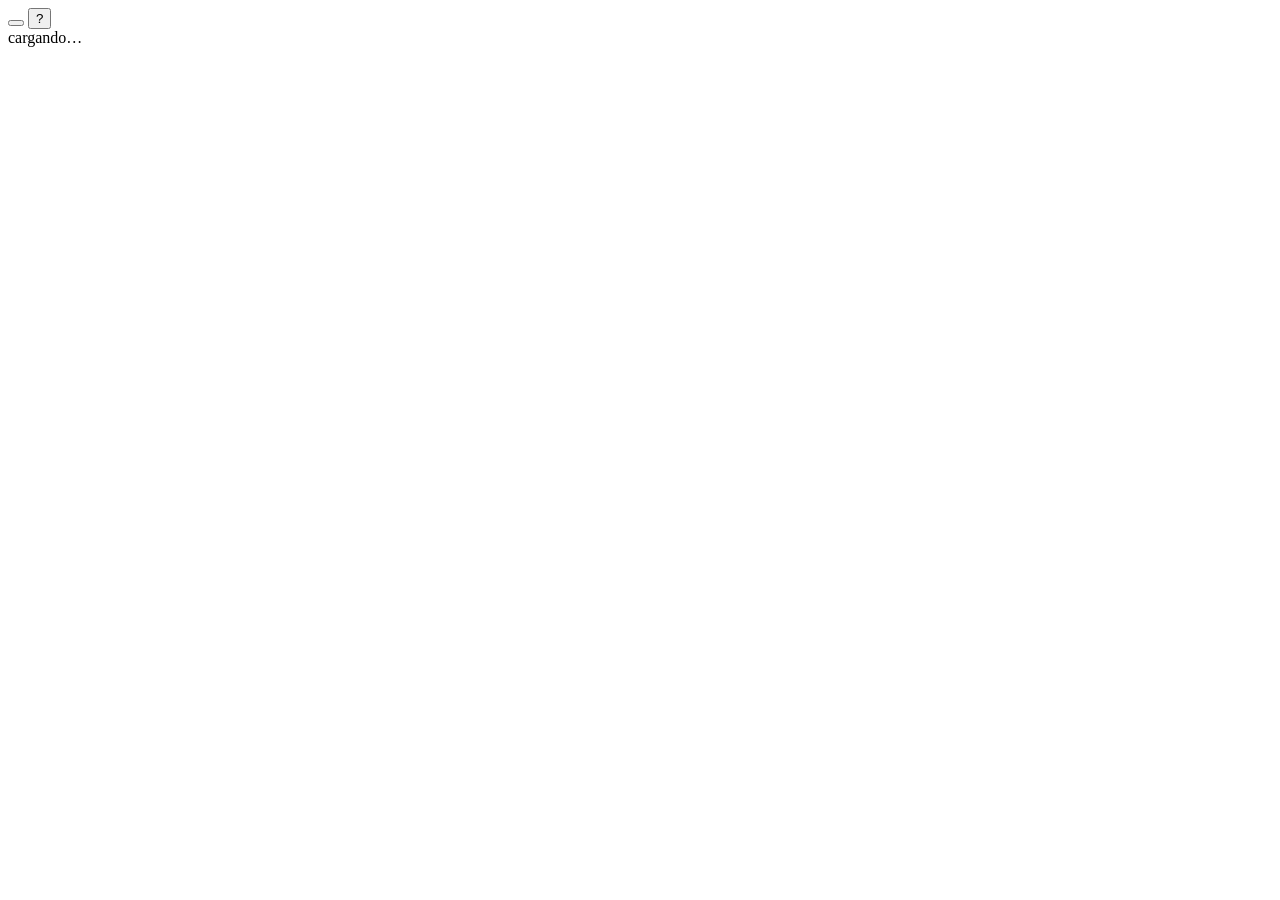
==== web/public/index.html @ 3711fde2 "Add the web annotator" ====
<!doctype html>
<html lang="es">
<head>
<meta charset="utf-8">
<meta name="viewport" content="width=device-width, initial-scale=1">
<title>StutterES · Anotador</title>
<link rel="stylesheet" href="/style.css">
</head>
<body>
<header id="cab">
  <div class="miga" id="miga"></div>
  <div class="acciones">
    <span id="guardado" class="guardado"></span>
    <button class="btn" id="quien"></button>
    <button class="btn" id="bayuda">?</button>
  </div>
</header>
<main id="vista"><div class="vacio">cargando…</div></main>
<div id="ayuda" class="ayuda" hidden>
  <b>Cómo se anota</b>
  <div><b>clic</b> en la onda → suena desde ahí (como una nota de voz)</div>
  <div><b>arrastra</b> el fondo para mover el cursor</div>
  <div><b>doble clic</b> → coloca una marca de <b>3 s</b> del tipo activo</div>
  <div><b>clic</b> en una marca → la selecciona y la oye entera</div>
  <div><b>arrastra</b> una marca para moverla · se pueden solapar</div>
  <hr>
  <div><kbd>espacio</kbd> reproducir la oración enfocada</div>
  <div><kbd>1</kbd>–<kbd>5</kbd> tipo activo · <kbd>supr</kbd> borra la marca seleccionada</div>
  <div><kbd>c</kbd> completada · <kbd>p</kbd> pendiente · <kbd>d</kbd> dudosa</div>
  <div><kbd>j</kbd> / <kbd>k</kbd> oración siguiente / anterior</div>
</div>
<script src="/app.js"></script>
</body>
</html>
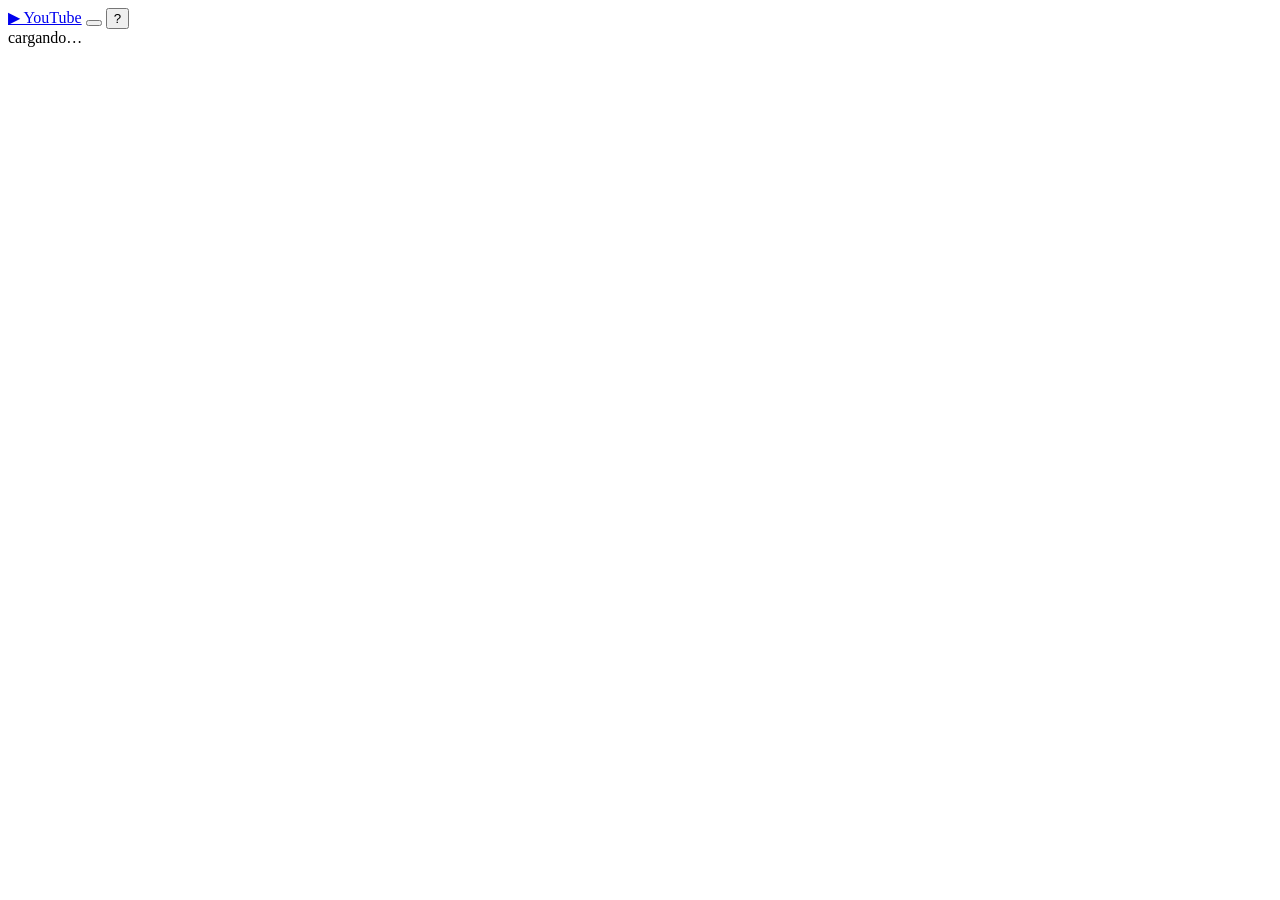
==== commit e7638253: "Add YouTube audio download and free clipping" ====
--- a/web/public/index.html
+++ b/web/public/index.html
@@ -11,6 +11,7 @@
   <div class="miga" id="miga"></div>
   <div class="acciones">
     <span id="guardado" class="guardado"></span>
+    <a class="btn" href="#/yt" id="byt">▶ YouTube</a>
     <button class="btn" id="quien"></button>
     <button class="btn" id="bayuda">?</button>
   </div>
@@ -28,6 +29,9 @@
   <div><kbd>1</kbd>–<kbd>5</kbd> tipo activo · <kbd>supr</kbd> borra la marca seleccionada</div>
   <div><kbd>c</kbd> completada · <kbd>p</kbd> pendiente · <kbd>d</kbd> dudosa</div>
   <div><kbd>j</kbd> / <kbd>k</kbd> oración siguiente / anterior</div>
+  <hr>
+  <div><b>YouTube</b>: pega el enlace, ponle nombre y descarga</div>
+  <div>doble clic corta X segundos · arrastra para elegir el trozo</div>
 </div>
 <script src="/app.js"></script>
 </body>
